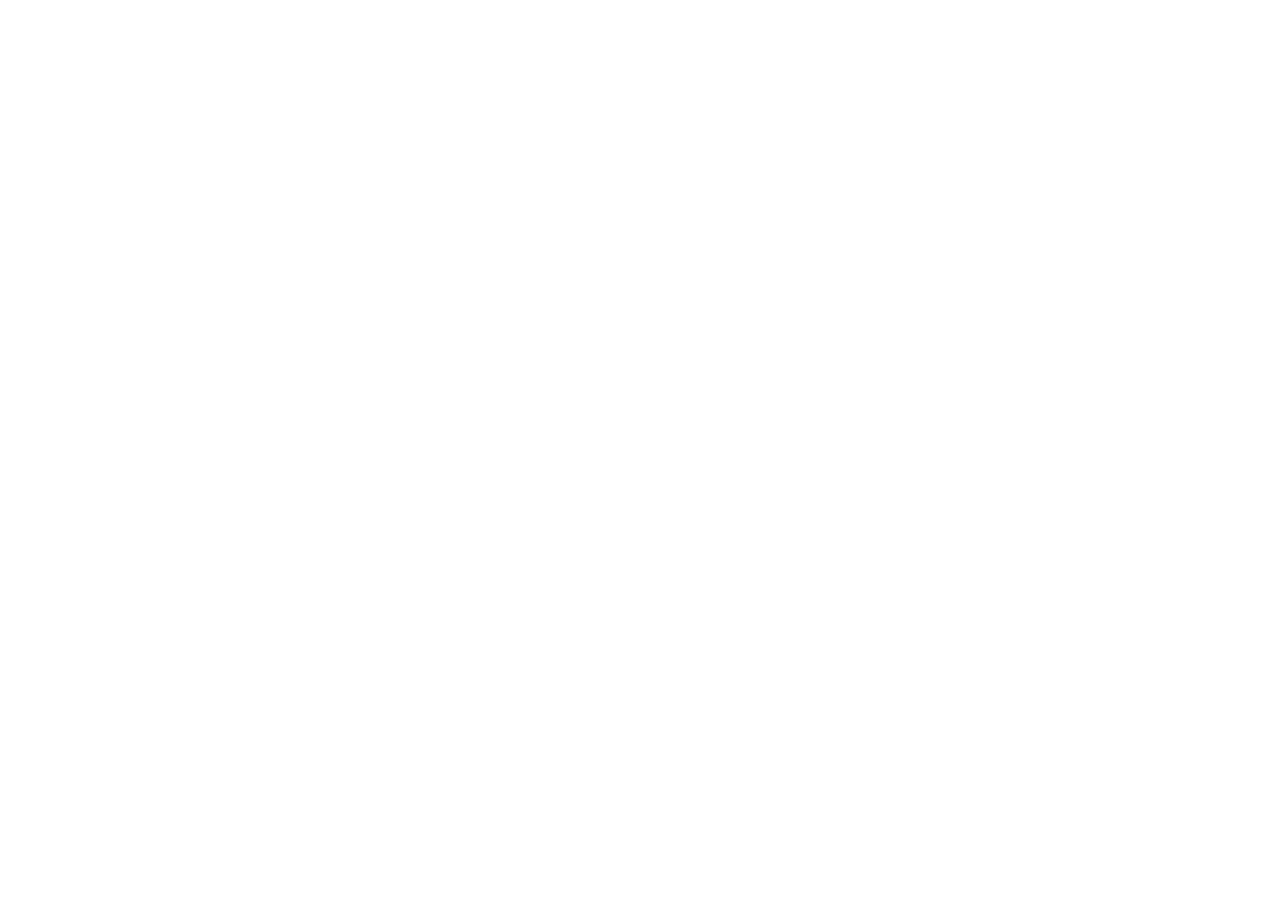
==== index.html @ c59ad43a "first commit" ====
<!DOCTYPE html>
<html lang="en">
  <head>
    <title>FRUITIES</title>
    <body>
      <div id="game-board"></div>
      <script src="https://cdnjs.cloudflare.com/ajax/libs/p5.js/0.8.0/p5.min.js"></script>
      <script src="constants.js"></script>
      <script src="background.js"></script>
      <script src="fruits.js"></script>
      <script src="basket.js"></script>
      <script src="game.js"></script>
      <script type="text/javascript" src="main.js"></script>
    </body>
  </head>
</html>
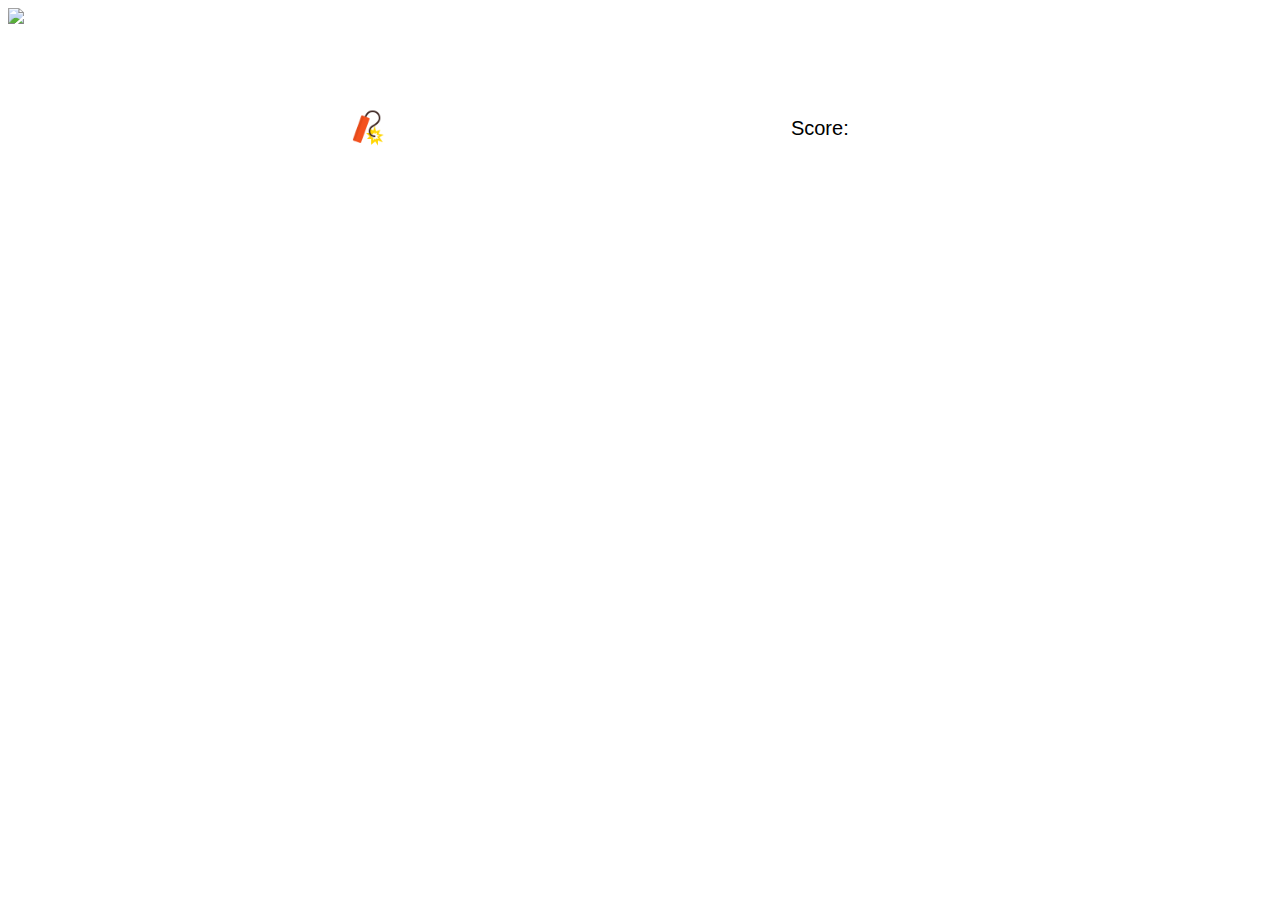
==== commit 1ebd5702: "styling, buttons, special effects" ====
--- a/index.html
+++ b/index.html
@@ -1,15 +1,49 @@
 <!DOCTYPE html>
 <html lang="en">
   <head>
-    <title>FRUITIES</title>
+    <title>game</title>
+    <link rel="stylesheet" href="style.css" />
     <body>
-      <div id="game-board"></div>
+      <img class="logo" src="/assets/Logo.jpg" height="100" />
+      <div class="container">
+        <div class="display">
+          <div class="special">
+            <img
+              id="surprise"
+              src="/assets/dynamite.png"
+              height="40"
+              width="40"
+            />
+            <div class="specialbox">
+              <span id="special"></span>
+            </div>
+          </div>
+          <div class="scorecredit">
+            <div class="scorebox">
+              <span id="score">Score:</span>
+            </div>
+            <div class="creditbox">
+              <span id="credit"></span>
+            </div>
+          </div>
+        </div>
+        <div class="gamebox">
+          <div id="messages"></div>
+          <!-- <button id="start">START</button> -->
+          <div id="game-board"></div>
+          <div id="background"></div>
+        </div>
+      </div>
+
       <script src="https://cdnjs.cloudflare.com/ajax/libs/p5.js/0.8.0/p5.min.js"></script>
+      <script src="https://cdnjs.cloudflare.com/ajax/libs/p5.js/0.8.0/addons/p5.dom.min.js"></script>
+      <script src="https://cdnjs.cloudflare.com/ajax/libs/p5.js/0.8.0/addons/p5.sound.min.js"></script>
       <script src="constants.js"></script>
       <script src="background.js"></script>
       <script src="fruits.js"></script>
       <script src="basket.js"></script>
       <script src="game.js"></script>
+
       <script type="text/javascript" src="main.js"></script>
     </body>
   </head>
--- a/style.css
+++ b/style.css
@@ -0,0 +1,89 @@
+/* body h1 {
+  text-align: center;
+  font-size: 30px;
+  text-transform: uppercase;
+  font-family: "Gill Sans", "Gill Sans MT", Calibri, "Trebuchet MS", sans-serif;
+} */
+.logo {
+  display: flex;
+  flex-direction: row;
+  justify-content: center;
+  align-items: center;
+}
+
+.container {
+  width: 100vw;
+}
+
+.display {
+  margin: 0 auto;
+  width: 800px;
+  display: flex;
+  text-align: right;
+  flex-direction: row;
+  justify-content: space-around;
+  align-items: center;
+  font-family: "Gill Sans", "Gill Sans MT", Calibri, "Trebuchet MS", sans-serif;
+  font-size: 20px;
+}
+
+.special {
+  display: flex;
+  justify-content: center;
+}
+
+.creditbox {
+  display: flex;
+  align-content: flex-end;
+}
+
+.specialbox {
+  display: flex;
+  width: 200px;
+  padding-top: 7px;
+  padding-left: 5px;
+}
+
+.scorecredit {
+  display: flex;
+  flex-direction: row;
+}
+#credit {
+  font-weight: bold;
+  width: 100px;
+}
+
+.gamebox {
+  display: flex;
+  justify-content: center;
+}
+
+#game-board {
+  position: absolute;
+  z-index: 0;
+  text-align: center;
+  padding: 10px;
+}
+
+/* #start {
+  position: absolute;
+  z-index: 2;
+  background-color: orange;
+  font-family: "Gill Sans", "Gill Sans MT", Calibri, "Trebuchet MS", sans-serif;
+  font-size: 40px;
+  color: white;
+  width: 150px;
+  height: 80px;
+  align-content: center;
+  margin-top: 80px;
+} */
+
+#messages {
+  position: absolute;
+  z-index: 1;
+  font-weight: bold;
+  font-family: "Gill Sans", "Gill Sans MT", Calibri, "Trebuchet MS", sans-serif;
+  font-size: 100px;
+  margin-top: 170px;
+  background-color: bisque;
+}
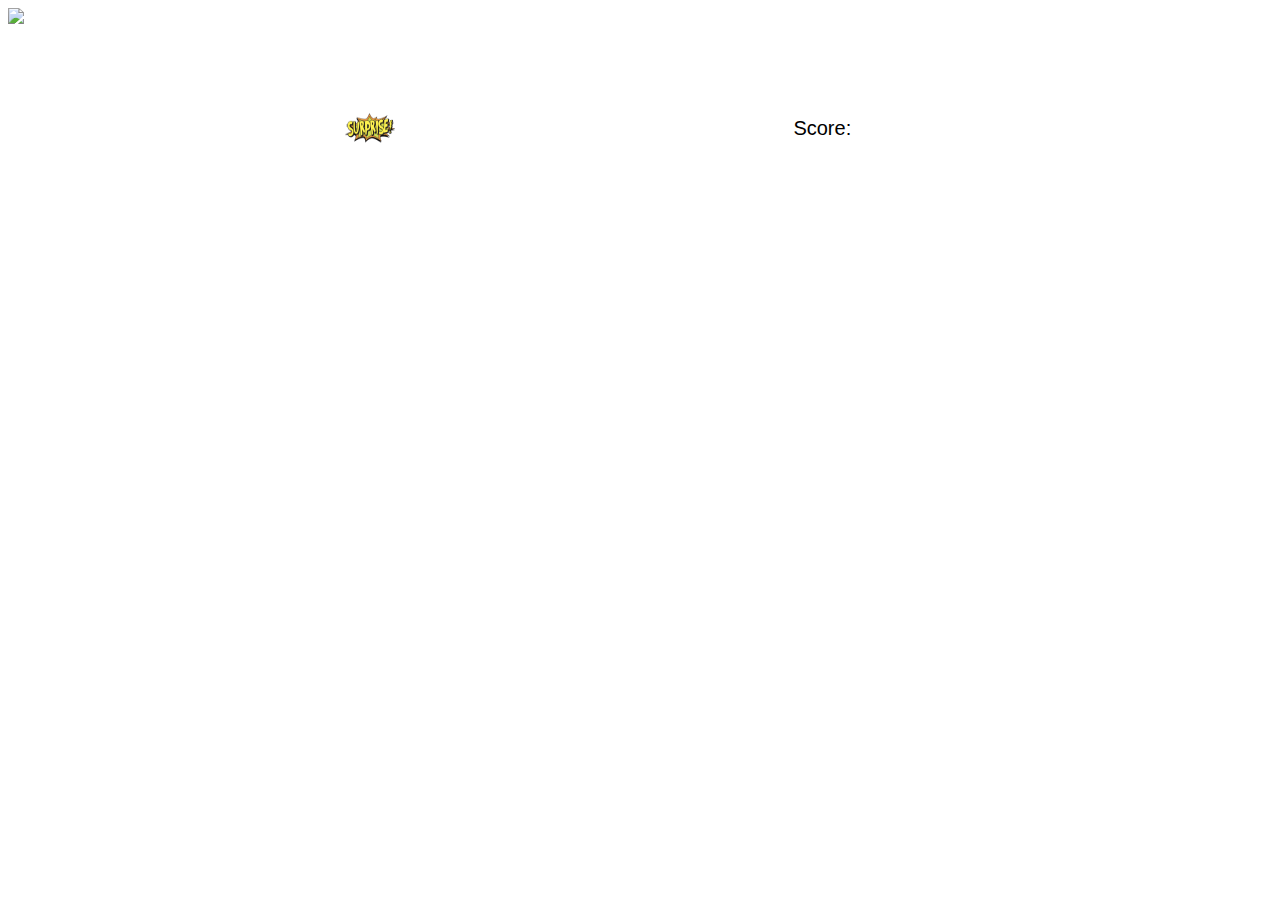
==== commit 6aca5f96: "included some sounds" ====
--- a/index.html
+++ b/index.html
@@ -10,9 +10,9 @@
           <div class="special">
             <img
               id="surprise"
-              src="/assets/dynamite.png"
+              src="/assets/surprise.png"
               height="40"
-              width="40"
+              width="50"
             />
             <div class="specialbox">
               <span id="special"></span>
